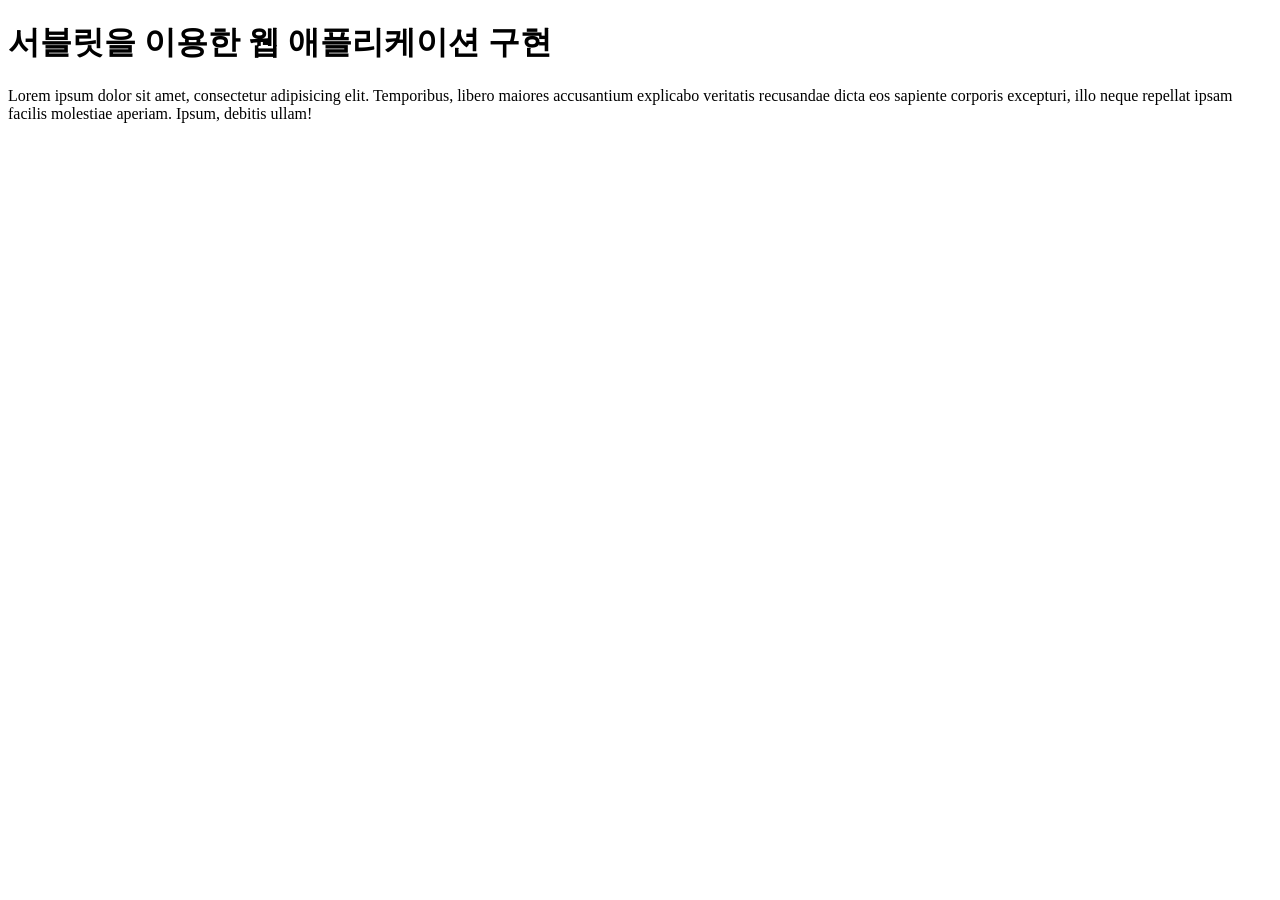
==== src/main/webapp/index.html @ eb4de384 "23/2/28_3" ====
<!DOCTYPE html>
<html lang="en">
<head>
  <meta charset="UTF-8">
  <meta http-equiv="X-UA-Compatible" content="IE=edge">
  <meta name="viewport" content="width=device-width, initial-scale=1.0">
  <title>서블릿 프로그래밍</title>
</head>
<body>
  <h1>서블릿을 이용한 웹 애플리케이션 구현</h1>
  <p>Lorem ipsum dolor sit amet, consectetur adipisicing elit. 
    Temporibus, libero maiores accusantium explicabo veritatis recusandae dicta eos sapiente corporis excepturi, 
    illo neque repellat ipsam facilis molestiae aperiam. Ipsum, debitis ullam!</p>
    
  
</body>
</html>
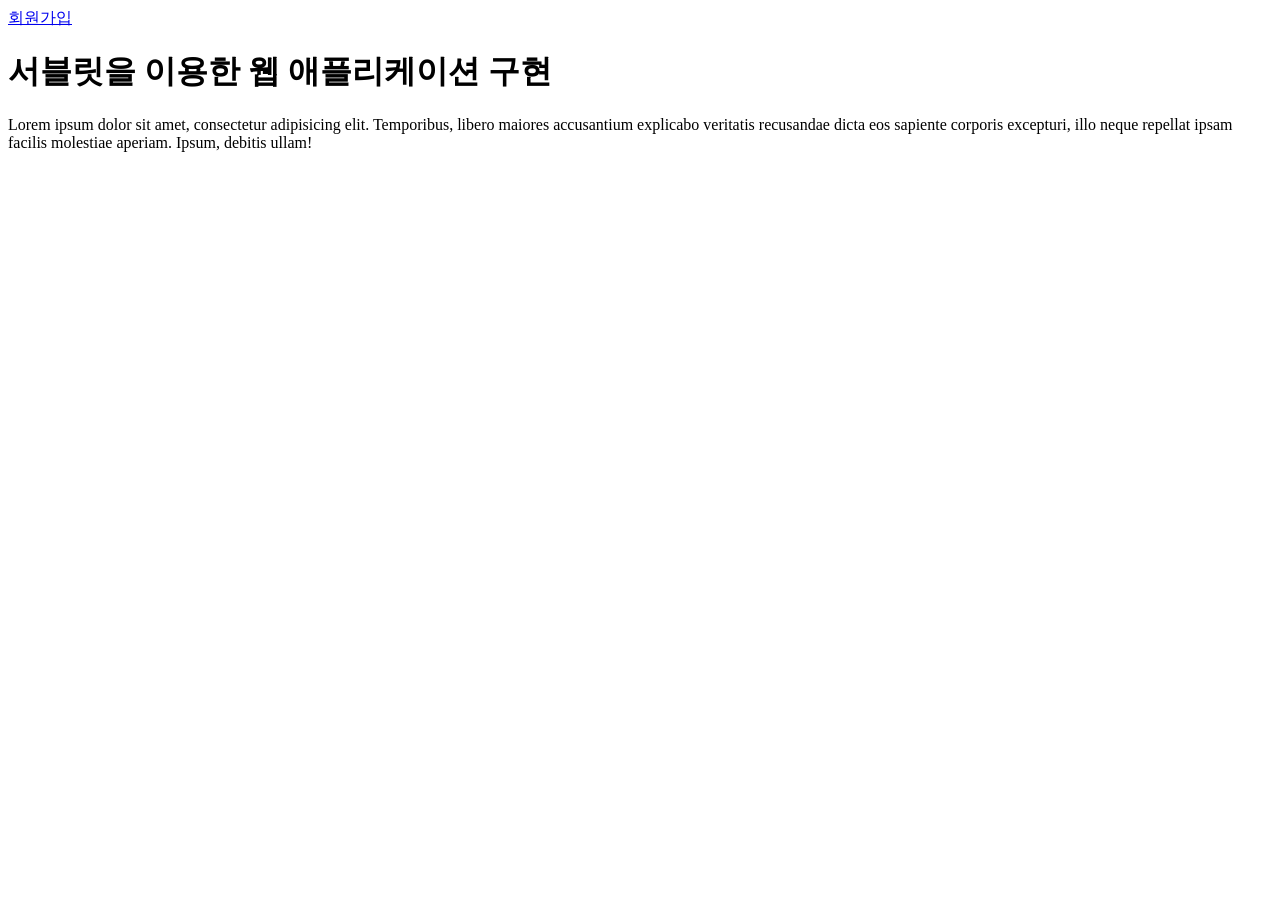
==== commit 4eff7d86: "23/3/2_1" ====
--- a/src/main/webapp/index.html
+++ b/src/main/webapp/index.html
@@ -7,6 +7,8 @@
   <title>서블릿 프로그래밍</title>
 </head>
 <body>
+
+  <a href="member/userForm.html">회원가입</a>
   <h1>서블릿을 이용한 웹 애플리케이션 구현</h1>
   <p>Lorem ipsum dolor sit amet, consectetur adipisicing elit. 
     Temporibus, libero maiores accusantium explicabo veritatis recusandae dicta eos sapiente corporis excepturi, 
